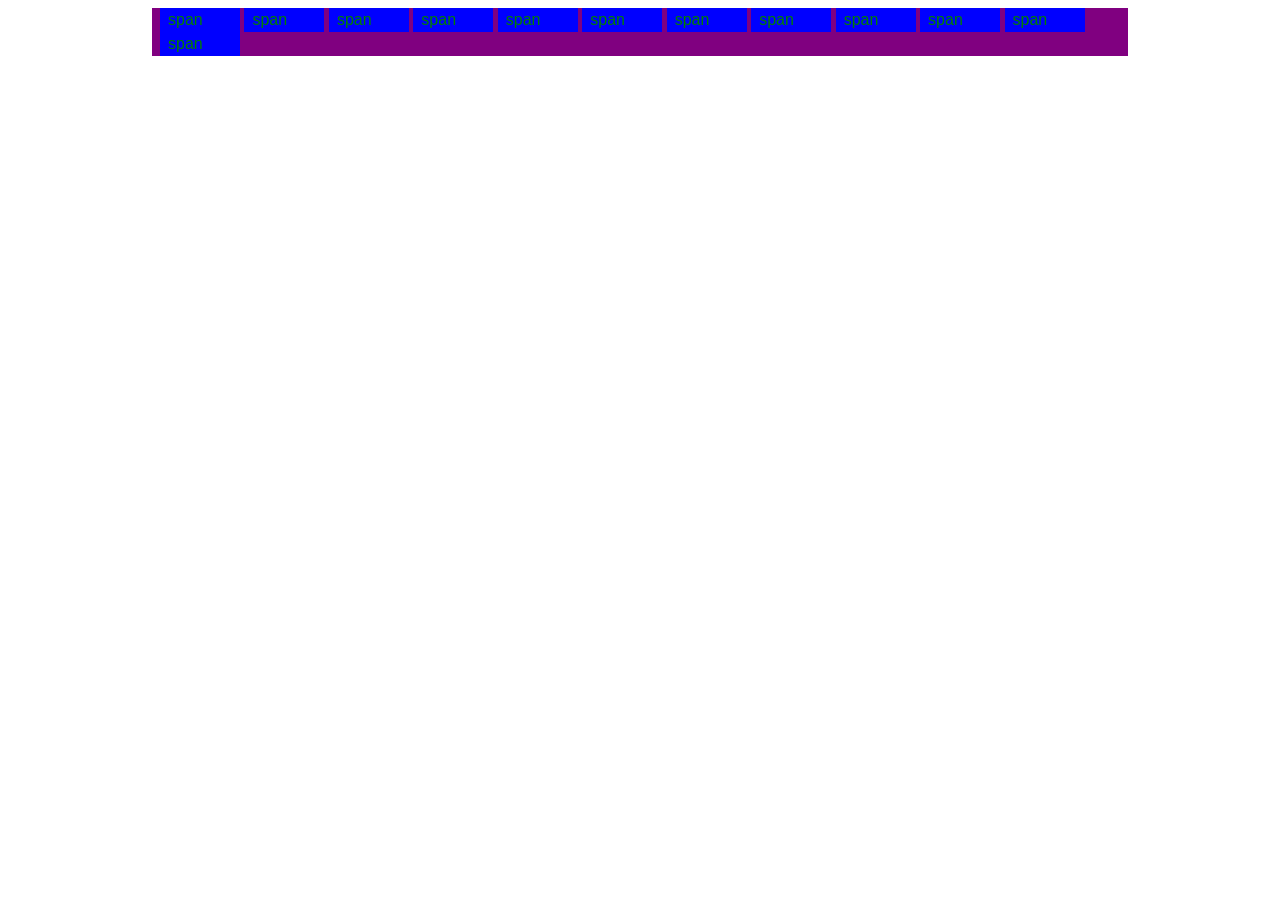
==== grid.html @ 8c1685b4 "A new grid mixins collection is born" ====
<html>
<head>
	<link rel="stylesheet" type="text/css" href="./css/app.css">	
</head>
<body>
	<main class="grid">

		<div class="grid-1">
			<div>span</div>
			<div>span</div>
			<div>span</div>
			<div>span</div>
			<div>span</div>
			<div>span</div>
			<div>span</div>
			<div>span</div>
			<div>span</div>
			<div>span</div>
			<div>span</div>
			<div>span</div>
		</div>

	</main>
</body>
</html>
---- css/app.css ----
button, input[type="button"], input[type="reset"], input[type="submit"],
button {
  -webkit-appearance: none;
  -moz-appearance: none;
  -ms-appearance: none;
  -o-appearance: none;
  appearance: none;
  -webkit-font-smoothing: antialiased;
  background-color: #477dca;
  border-radius: 3px;
  border: none;
  color: #fff;
  cursor: pointer;
  display: inline-block;
  font-family: "Helvetica Neue", "Helvetica", "Roboto", "Arial", sans-serif;
  font-size: 1em;
  font-weight: 600;
  line-height: 1;
  padding: 0.75em 1em;
  text-decoration: none;
  user-select: none;
  vertical-align: middle;
  white-space: nowrap; }
  button:hover, button:focus, input[type="button"]:hover, input[type="button"]:focus, input[type="reset"]:hover, input[type="reset"]:focus, input[type="submit"]:hover, input[type="submit"]:focus,
  button:hover,
  button:focus {
    background-color: #2c5999;
    color: #fff; }
  button:disabled, input[type="button"]:disabled, input[type="reset"]:disabled, input[type="submit"]:disabled,
  button:disabled {
    cursor: not-allowed;
    opacity: 0.5; }

fieldset {
  background-color: #f7f7f7;
  border: 1px solid #ddd;
  margin: 0 0 0.75em;
  padding: 1.5em; }

input,
label,
select {
  display: block;
  font-family: "Helvetica Neue", "Helvetica", "Roboto", "Arial", sans-serif;
  font-size: 1em; }

label {
  font-weight: 600;
  margin-bottom: 0.375em; }
  label.required::after {
    content: "*"; }
  label abbr {
    display: none; }

input[type="color"], input[type="date"], input[type="datetime"], input[type="datetime-local"], input[type="email"], input[type="month"], input[type="number"], input[type="password"], input[type="search"], input[type="tel"], input[type="text"], input[type="time"], input[type="url"], input[type="week"], textarea,
select[multiple=multiple],
textarea {
  background-color: #fff;
  border: 1px solid #ddd;
  border-radius: 3px;
  box-shadow: inset 0 1px 3px rgba(0, 0, 0, 0.06);
  box-sizing: border-box;
  font-family: "Helvetica Neue", "Helvetica", "Roboto", "Arial", sans-serif;
  font-size: 1em;
  margin-bottom: 0.75em;
  padding: 0.5em;
  transition: border-color;
  width: 100%; }
  input[type="color"]:hover, input[type="date"]:hover, input[type="datetime"]:hover, input[type="datetime-local"]:hover, input[type="email"]:hover, input[type="month"]:hover, input[type="number"]:hover, input[type="password"]:hover, input[type="search"]:hover, input[type="tel"]:hover, input[type="text"]:hover, input[type="time"]:hover, input[type="url"]:hover, input[type="week"]:hover, textarea:hover,
  select[multiple=multiple]:hover,
  textarea:hover {
    border-color: #c4c4c4; }
  input[type="color"]:focus, input[type="date"]:focus, input[type="datetime"]:focus, input[type="datetime-local"]:focus, input[type="email"]:focus, input[type="month"]:focus, input[type="number"]:focus, input[type="password"]:focus, input[type="search"]:focus, input[type="tel"]:focus, input[type="text"]:focus, input[type="time"]:focus, input[type="url"]:focus, input[type="week"]:focus, textarea:focus,
  select[multiple=multiple]:focus,
  textarea:focus {
    border-color: #477dca;
    box-shadow: inset 0 1px 3px rgba(0, 0, 0, 0.06), 0 0 5px rgba(55, 112, 192, 0.7);
    outline: none; }

textarea {
  resize: vertical; }

input[type="search"] {
  -webkit-appearance: none;
  -moz-appearance: none;
  -ms-appearance: none;
  -o-appearance: none;
  appearance: none; }

input[type="checkbox"],
input[type="radio"] {
  display: inline;
  margin-right: 0.375em; }

input[type="file"] {
  padding-bottom: 0.75em;
  width: 100%; }

select {
  margin-bottom: 1.5em;
  max-width: 100%;
  width: auto; }

ul,
ol {
  list-style-type: none;
  margin: 0;
  padding: 0; }
dl {
  margin-bottom: 0.75em; }
  dl dt {
    font-weight: bold;
    margin-top: 0.75em; }
  dl dd {
    margin: 0; }

table {
  -webkit-font-feature-settings: "kern", "liga", "tnum";
  -moz-font-feature-settings: "kern", "liga", "tnum";
  -ms-font-feature-settings: "kern", "liga", "tnum";
  font-feature-settings: "kern", "liga", "tnum";
  border-collapse: collapse;
  margin: 0.75em 0;
  table-layout: fixed;
  width: 100%; }

th {
  border-bottom: 1px solid #b7b7b7;
  font-weight: 600;
  padding: 0.75em 0;
  text-align: left; }

td {
  border-bottom: 1px solid #ddd;
  padding: 0.75em 0; }

tr,
td,
th {
  vertical-align: middle; }

body {
  -webkit-font-feature-settings: "kern", "liga", "pnum";
  -moz-font-feature-settings: "kern", "liga", "pnum";
  -ms-font-feature-settings: "kern", "liga", "pnum";
  font-feature-settings: "kern", "liga", "pnum";
  -webkit-font-smoothing: antialiased;
  color: #333;
  font-family: "Helvetica Neue", "Helvetica", "Roboto", "Arial", sans-serif;
  font-size: 1em;
  line-height: 1.5; }

h1,
h2,
h3,
h4,
h5,
h6 {
  font-family: "Helvetica Neue", "Helvetica", "Roboto", "Arial", sans-serif;
  font-size: 1em;
  line-height: 1.2;
  margin: 0 0 0.75em; }

p {
  margin: 0 0 0.75em; }

a {
  color: #477dca;
  text-decoration: none;
  transition: color 0.1s linear; }
  a:active, a:focus, a:hover {
    color: #2c5999; }
  a:active, a:focus {
    outline: none; }

hr {
  border-bottom: 1px solid #ddd;
  border-left: none;
  border-right: none;
  border-top: none;
  margin: 1.5em 0; }

img,
picture {
  margin: 0;
  max-width: 100%; }

.grid {
  width: 60em;
  margin: 0 auto;
  padding: 0 0.5em;
  background: purple;
  color: green; }
  .grid div > div {
    padding: 0 0.5em;
    width: 5em;
    display: inline-block;
    box-sizing: border-box;
    background: blue; }

.hello_world {
  max-width: 68em;
  margin-left: auto;
  margin-right: auto; }
  .hello_world::after {
    clear: both;
    content: "";
    display: table; }
  .hello_world header {
    float: left;
    display: block;
    margin-right: 2.35765%;
    width: 100%;
    color: red; }
    .hello_world header:last-child {
      margin-right: 0; }
  .hello_world section {
    float: left;
    display: block;
    margin-right: 2.35765%;
    width: 74.41059%; }
    .hello_world section:last-child {
      margin-right: 0; }
  .hello_world aside {
    float: left;
    display: block;
    margin-right: 2.35765%;
    width: 23.23176%;
    margin-right: 0; }
    .hello_world aside:last-child {
      margin-right: 0; }
  .hello_world footer {
    float: left;
    display: block;
    margin-right: 2.35765%;
    width: 100%;
    color: red; }
    .hello_world footer:last-child {
      margin-right: 0; }

h3 {
  color: red; }

/*# sourceMappingURL=app.css.map */
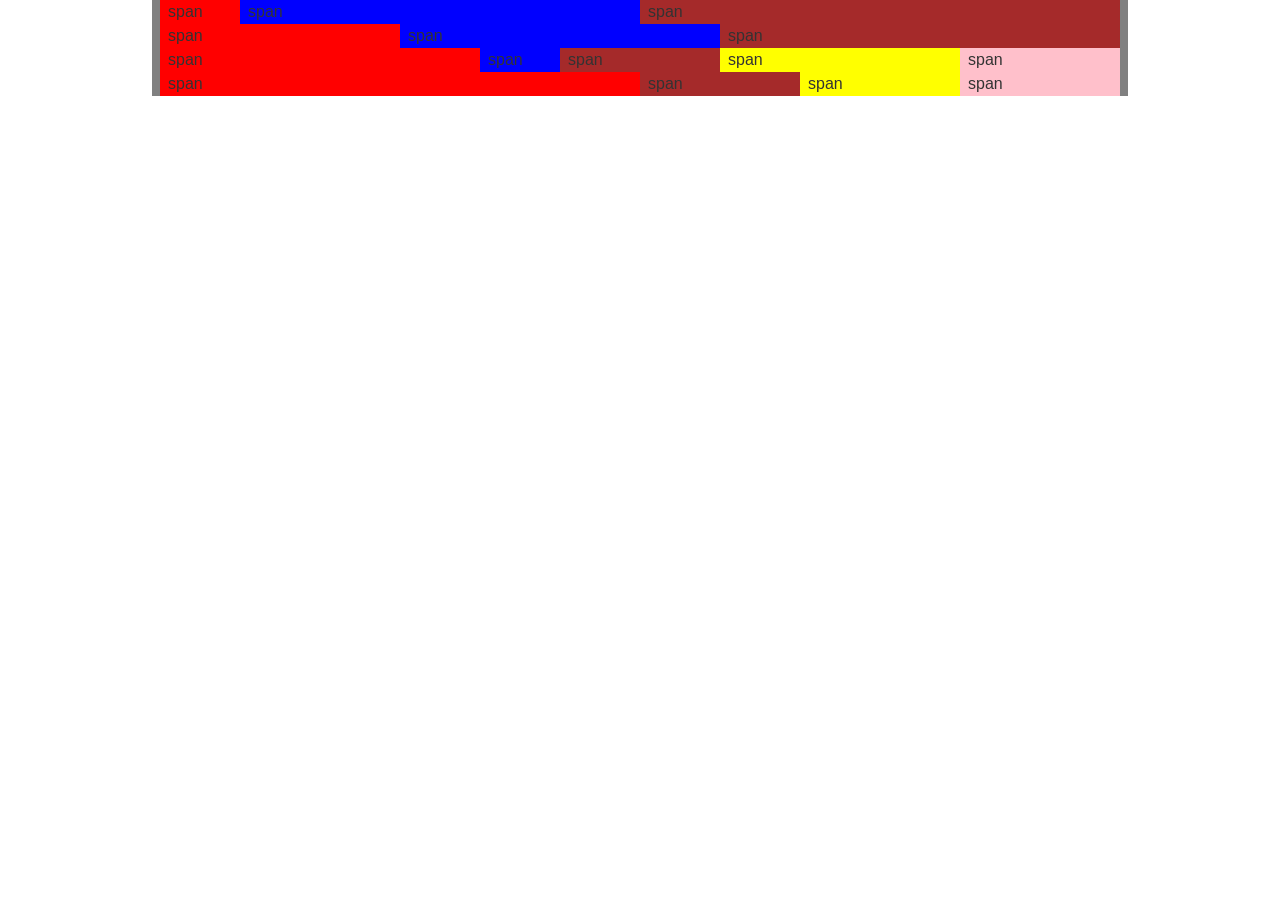
==== commit d097fe92: "Experimenting with the grid system" ====
--- a/grid.html
+++ b/grid.html
@@ -3,23 +3,41 @@
 	<link rel="stylesheet" type="text/css" href="./css/app.css">	
 </head>
 <body>
-	<main class="grid">
+	<main>
 
 		<div class="grid-1">
 			<div>span</div>
 			<div>span</div>
+			<div>span</div>			
+		</div>
+
+		<div class="grid-2">
+			<div>span</div>
+			<div>span</div>
+			<div>span</div>			
+		</div>
+
+		<div class="grid-3">
 			<div>span</div>
 			<div>span</div>
 			<div>span</div>
 			<div>span</div>
-			<div>span</div>
-			<div>span</div>
-			<div>span</div>
-			<div>span</div>
-			<div>span</div>
-			<div>span</div>
+			<div>span</div>			
 		</div>
 
+		<div class="grid-4">
+			<div>span</div>
+			<div>
+				<div>span</div>
+				<div>span</div>
+				<div>span</div>
+			</div>		
+		</div>
+
+
+
 	</main>
+
+	
 </body>
 </html>
--- a/css/app.css
+++ b/css/app.css
@@ -185,18 +185,521 @@
   margin: 0;
   max-width: 100%; }
 
-.grid {
+/*! normalize.css v3.0.2 | MIT License | git.io/normalize */
+/**
+ * 1. Set default font family to sans-serif.
+ * 2. Prevent iOS text size adjust after orientation change, without disabling
+ *    user zoom.
+ */
+html {
+  font-family: sans-serif;
+  /* 1 */
+  -ms-text-size-adjust: 100%;
+  /* 2 */
+  -webkit-text-size-adjust: 100%;
+  /* 2 */ }
+
+/**
+ * Remove default margin.
+ */
+body {
+  margin: 0; }
+
+/* HTML5 display definitions
+   ========================================================================== */
+/**
+ * Correct `block` display not defined for any HTML5 element in IE 8/9.
+ * Correct `block` display not defined for `details` or `summary` in IE 10/11
+ * and Firefox.
+ * Correct `block` display not defined for `main` in IE 11.
+ */
+article,
+aside,
+details,
+figcaption,
+figure,
+footer,
+header,
+hgroup,
+main,
+menu,
+nav,
+section,
+summary {
+  display: block; }
+
+/**
+ * 1. Correct `inline-block` display not defined in IE 8/9.
+ * 2. Normalize vertical alignment of `progress` in Chrome, Firefox, and Opera.
+ */
+audio,
+canvas,
+progress,
+video {
+  display: inline-block;
+  /* 1 */
+  vertical-align: baseline;
+  /* 2 */ }
+
+/**
+ * Prevent modern browsers from displaying `audio` without controls.
+ * Remove excess height in iOS 5 devices.
+ */
+audio:not([controls]) {
+  display: none;
+  height: 0; }
+
+/**
+ * Address `[hidden]` styling not present in IE 8/9/10.
+ * Hide the `template` element in IE 8/9/11, Safari, and Firefox < 22.
+ */
+[hidden],
+template {
+  display: none; }
+
+/* Links
+   ========================================================================== */
+/**
+ * Remove the gray background color from active links in IE 10.
+ */
+a {
+  background-color: transparent; }
+
+/**
+ * Improve readability when focused and also mouse hovered in all browsers.
+ */
+a:active,
+a:hover {
+  outline: 0; }
+
+/* Text-level semantics
+   ========================================================================== */
+/**
+ * Address styling not present in IE 8/9/10/11, Safari, and Chrome.
+ */
+abbr[title] {
+  border-bottom: 1px dotted; }
+
+/**
+ * Address style set to `bolder` in Firefox 4+, Safari, and Chrome.
+ */
+b,
+strong {
+  font-weight: bold; }
+
+/**
+ * Address styling not present in Safari and Chrome.
+ */
+dfn {
+  font-style: italic; }
+
+/**
+ * Address variable `h1` font-size and margin within `section` and `article`
+ * contexts in Firefox 4+, Safari, and Chrome.
+ */
+h1 {
+  font-size: 2em;
+  margin: 0.67em 0; }
+
+/**
+ * Address styling not present in IE 8/9.
+ */
+mark {
+  background: #ff0;
+  color: #000; }
+
+/**
+ * Address inconsistent and variable font size in all browsers.
+ */
+small {
+  font-size: 80%; }
+
+/**
+ * Prevent `sub` and `sup` affecting `line-height` in all browsers.
+ */
+sub,
+sup {
+  font-size: 75%;
+  line-height: 0;
+  position: relative;
+  vertical-align: baseline; }
+
+sup {
+  top: -0.5em; }
+
+sub {
+  bottom: -0.25em; }
+
+/* Embedded content
+   ========================================================================== */
+/**
+ * Remove border when inside `a` element in IE 8/9/10.
+ */
+img {
+  border: 0; }
+
+/**
+ * Correct overflow not hidden in IE 9/10/11.
+ */
+svg:not(:root) {
+  overflow: hidden; }
+
+/* Grouping content
+   ========================================================================== */
+/**
+ * Address margin not present in IE 8/9 and Safari.
+ */
+figure {
+  margin: 1em 40px; }
+
+/**
+ * Address differences between Firefox and other browsers.
+ */
+hr {
+  -moz-box-sizing: content-box;
+  box-sizing: content-box;
+  height: 0; }
+
+/**
+ * Contain overflow in all browsers.
+ */
+pre {
+  overflow: auto; }
+
+/**
+ * Address odd `em`-unit font size rendering in all browsers.
+ */
+code,
+kbd,
+pre,
+samp {
+  font-family: monospace, monospace;
+  font-size: 1em; }
+
+/* Forms
+   ========================================================================== */
+/**
+ * Known limitation: by default, Chrome and Safari on OS X allow very limited
+ * styling of `select`, unless a `border` property is set.
+ */
+/**
+ * 1. Correct color not being inherited.
+ *    Known issue: affects color of disabled elements.
+ * 2. Correct font properties not being inherited.
+ * 3. Address margins set differently in Firefox 4+, Safari, and Chrome.
+ */
+button,
+input,
+optgroup,
+select,
+textarea {
+  color: inherit;
+  /* 1 */
+  font: inherit;
+  /* 2 */
+  margin: 0;
+  /* 3 */ }
+
+/**
+ * Address `overflow` set to `hidden` in IE 8/9/10/11.
+ */
+button {
+  overflow: visible; }
+
+/**
+ * Address inconsistent `text-transform` inheritance for `button` and `select`.
+ * All other form control elements do not inherit `text-transform` values.
+ * Correct `button` style inheritance in Firefox, IE 8/9/10/11, and Opera.
+ * Correct `select` style inheritance in Firefox.
+ */
+button,
+select {
+  text-transform: none; }
+
+/**
+ * 1. Avoid the WebKit bug in Android 4.0.* where (2) destroys native `audio`
+ *    and `video` controls.
+ * 2. Correct inability to style clickable `input` types in iOS.
+ * 3. Improve usability and consistency of cursor style between image-type
+ *    `input` and others.
+ */
+button,
+html input[type="button"],
+input[type="reset"],
+input[type="submit"] {
+  -webkit-appearance: button;
+  /* 2 */
+  cursor: pointer;
+  /* 3 */ }
+
+/**
+ * Re-set default cursor for disabled elements.
+ */
+button[disabled],
+html input[disabled] {
+  cursor: default; }
+
+/**
+ * Remove inner padding and border in Firefox 4+.
+ */
+button::-moz-focus-inner,
+input::-moz-focus-inner {
+  border: 0;
+  padding: 0; }
+
+/**
+ * Address Firefox 4+ setting `line-height` on `input` using `!important` in
+ * the UA stylesheet.
+ */
+input {
+  line-height: normal; }
+
+/**
+ * It's recommended that you don't attempt to style these elements.
+ * Firefox's implementation doesn't respect box-sizing, padding, or width.
+ *
+ * 1. Address box sizing set to `content-box` in IE 8/9/10.
+ * 2. Remove excess padding in IE 8/9/10.
+ */
+input[type="checkbox"],
+input[type="radio"] {
+  box-sizing: border-box;
+  /* 1 */
+  padding: 0;
+  /* 2 */ }
+
+/**
+ * Fix the cursor style for Chrome's increment/decrement buttons. For certain
+ * `font-size` values of the `input`, it causes the cursor style of the
+ * decrement button to change from `default` to `text`.
+ */
+input[type="number"]::-webkit-inner-spin-button,
+input[type="number"]::-webkit-outer-spin-button {
+  height: auto; }
+
+/**
+ * 1. Address `appearance` set to `searchfield` in Safari and Chrome.
+ * 2. Address `box-sizing` set to `border-box` in Safari and Chrome
+ *    (include `-moz` to future-proof).
+ */
+input[type="search"] {
+  -webkit-appearance: textfield;
+  /* 1 */
+  -moz-box-sizing: content-box;
+  -webkit-box-sizing: content-box;
+  /* 2 */
+  box-sizing: content-box; }
+
+/**
+ * Remove inner padding and search cancel button in Safari and Chrome on OS X.
+ * Safari (but not Chrome) clips the cancel button when the search input has
+ * padding (and `textfield` appearance).
+ */
+input[type="search"]::-webkit-search-cancel-button,
+input[type="search"]::-webkit-search-decoration {
+  -webkit-appearance: none; }
+
+/**
+ * Define consistent border, margin, and padding.
+ */
+fieldset {
+  border: 1px solid #c0c0c0;
+  margin: 0 2px;
+  padding: 0.35em 0.625em 0.75em; }
+
+/**
+ * 1. Correct `color` not being inherited in IE 8/9/10/11.
+ * 2. Remove padding so people aren't caught out if they zero out fieldsets.
+ */
+legend {
+  border: 0;
+  /* 1 */
+  padding: 0;
+  /* 2 */ }
+
+/**
+ * Remove default vertical scrollbar in IE 8/9/10/11.
+ */
+textarea {
+  overflow: auto; }
+
+/**
+ * Don't inherit the `font-weight` (applied by a rule above).
+ * NOTE: the default cannot safely be changed in Chrome and Safari on OS X.
+ */
+optgroup {
+  font-weight: bold; }
+
+/* Tables
+   ========================================================================== */
+/**
+ * Remove most spacing between table cells.
+ */
+table {
+  border-collapse: collapse;
+  border-spacing: 0; }
+
+td,
+th {
+  padding: 0; }
+
+* {
+  margin: 0;
+  padding: 0;
+  border: 0; }
+
+.grid-1 {
   width: 60em;
   margin: 0 auto;
   padding: 0 0.5em;
-  background: purple;
-  color: green; }
-  .grid div > div {
+  background: grey; }
+  .grid-1:after {
+    content: "";
+    display: table;
+    clear: both; }
+  .grid-1 > div:nth-child(1) {
     padding: 0 0.5em;
     width: 5em;
-    display: inline-block;
-    box-sizing: border-box;
+    float: left;
+    box-sizing: border-box;
+    background: rgba(122, 54, 97, 0.8);
+    background: red; }
+  .grid-1 > div:nth-child(2) {
+    padding: 0 0.5em;
+    width: 25em;
+    float: left;
+    box-sizing: border-box;
+    background: rgba(122, 54, 97, 0.8);
     background: blue; }
+  .grid-1 > div:nth-child(3) {
+    padding: 0 0.5em;
+    width: 30em;
+    float: left;
+    box-sizing: border-box;
+    background: rgba(122, 54, 97, 0.8);
+    background: brown; }
+
+.grid-2 {
+  width: 60em;
+  margin: 0 auto;
+  padding: 0 0.5em;
+  background: grey; }
+  .grid-2:after {
+    content: "";
+    display: table;
+    clear: both; }
+  .grid-2 > div:nth-child(1) {
+    padding: 0 0.5em;
+    width: 15em;
+    float: left;
+    box-sizing: border-box;
+    background: rgba(122, 54, 97, 0.8);
+    background: red; }
+  .grid-2 > div:nth-child(2) {
+    padding: 0 0.5em;
+    width: 20em;
+    float: left;
+    box-sizing: border-box;
+    background: rgba(122, 54, 97, 0.8);
+    background: blue; }
+  .grid-2 > div:nth-child(3) {
+    padding: 0 0.5em;
+    width: 25em;
+    float: left;
+    box-sizing: border-box;
+    background: rgba(122, 54, 97, 0.8);
+    background: brown; }
+
+.grid-3 {
+  width: 60em;
+  margin: 0 auto;
+  padding: 0 0.5em;
+  background: grey; }
+  .grid-3:after {
+    content: "";
+    display: table;
+    clear: both; }
+  .grid-3 > div:nth-child(1) {
+    padding: 0 0.5em;
+    width: 20em;
+    float: left;
+    box-sizing: border-box;
+    background: rgba(122, 54, 97, 0.8);
+    background: red; }
+  .grid-3 > div:nth-child(2) {
+    padding: 0 0.5em;
+    width: 5em;
+    float: left;
+    box-sizing: border-box;
+    background: rgba(122, 54, 97, 0.8);
+    background: blue; }
+  .grid-3 > div:nth-child(3) {
+    padding: 0 0.5em;
+    width: 10em;
+    float: left;
+    box-sizing: border-box;
+    background: rgba(122, 54, 97, 0.8);
+    background: brown; }
+  .grid-3 > div:nth-child(4) {
+    padding: 0 0.5em;
+    width: 15em;
+    float: left;
+    box-sizing: border-box;
+    background: rgba(122, 54, 97, 0.8);
+    background: yellow; }
+  .grid-3 > div:nth-child(5) {
+    padding: 0 0.5em;
+    width: 10em;
+    float: left;
+    box-sizing: border-box;
+    background: rgba(122, 54, 97, 0.8);
+    background: pink; }
+
+.grid-4 {
+  width: 60em;
+  margin: 0 auto;
+  padding: 0 0.5em;
+  background: grey; }
+  .grid-4:after {
+    content: "";
+    display: table;
+    clear: both; }
+  .grid-4 > div:nth-child(1) {
+    padding: 0 0.5em;
+    width: 30em;
+    float: left;
+    box-sizing: border-box;
+    background: rgba(122, 54, 97, 0.8);
+    background: red; }
+  .grid-4 > div:nth-child(2) {
+    width: 100%;
+    margin: 0 auto;
+    background: blue; }
+    .grid-4 > div:nth-child(2):after {
+      content: "";
+      display: table;
+      clear: both; }
+    .grid-4 > div:nth-child(2) > div:nth-child(1) {
+      padding: 0 0.5em;
+      width: 10em;
+      float: left;
+      box-sizing: border-box;
+      background: rgba(122, 54, 97, 0.8);
+      background: brown; }
+    .grid-4 > div:nth-child(2) > div:nth-child(2) {
+      padding: 0 0.5em;
+      width: 10em;
+      float: left;
+      box-sizing: border-box;
+      background: rgba(122, 54, 97, 0.8);
+      background: yellow; }
+    .grid-4 > div:nth-child(2) > div:nth-child(3) {
+      padding: 0 0.5em;
+      width: 10em;
+      float: left;
+      box-sizing: border-box;
+      background: rgba(122, 54, 97, 0.8);
+      background: pink; }
 
 .hello_world {
   max-width: 68em;
@@ -238,6 +741,9 @@
     .hello_world footer:last-child {
       margin-right: 0; }
 
+* {
+  margin: 0; }
+
 h3 {
   color: red; }
 
